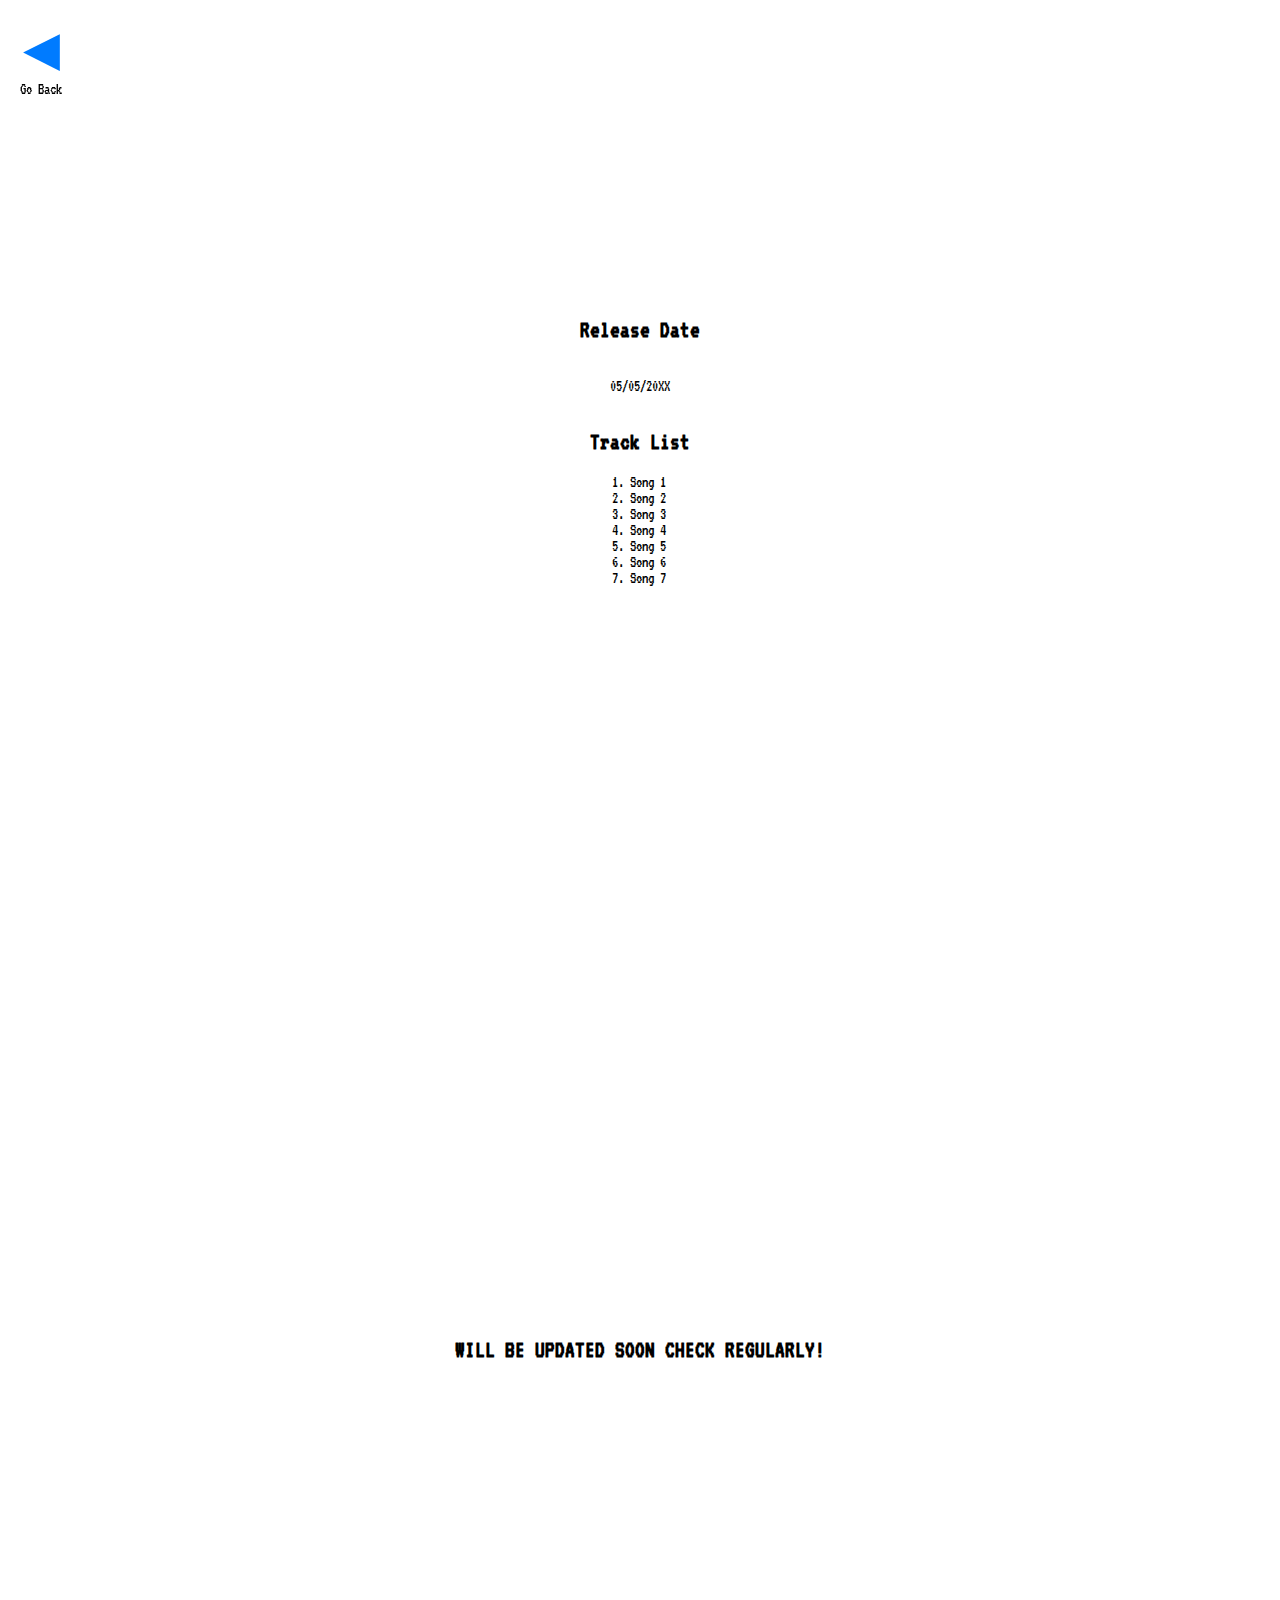
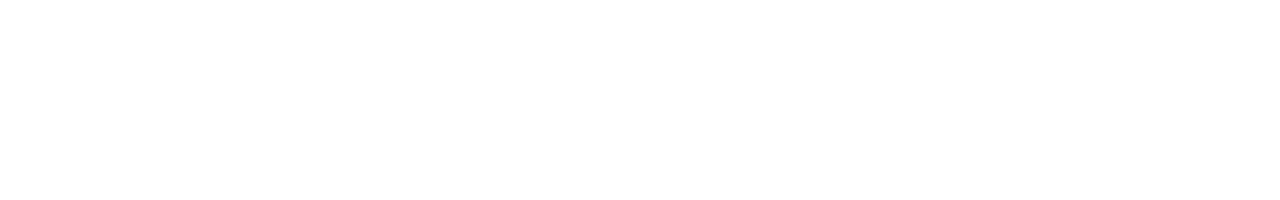
==== tracklist.html @ 34cd9e8b "Add files via upload" ====
<!DOCTYPE html>
<html lang="en">
<head>
    <meta charset="UTF-8">
    <meta name="viewport" content="width=device-width, initial-scale=1.0">
    <title>أتمنى لك رحلة آمنة إلى المنزل</title>
    <link rel="stylesheet" href="styles.css">
    <!-- Include the Google Fonts link -->
    <link rel="stylesheet" href="https://fonts.googleapis.com/css2?family=VT323&display=swap">
</head>
<body>
    <div class="container">
         <!-- Go Back Button -->
         <div class="go-back-container">
            <a href="javascript:history.go(-1)" class="go-back-arrow">&#9664;</a>
            <p>Go Back</p>
        </div>
        <h2>Release Date</h2>
        <p>05/05/20XX</p>
        <!-- Track List -->
        <div class="track-list">
            <h2>Track List</h2>
            <ol>
                <li>Song 1</li>
                <li>Song 2</li>
                <li>Song 3</li>
                <li>Song 4</li>
                <li>Song 5</li>
                <li>Song 6</li>
                <li>Song 7</li>
                <!-- Add more songs as needed -->

                
                </div>
            </ol>
        </div>
        <div class="container">
            <h2>
                WILL BE UPDATED SOON CHECK REGULARLY!
            </h2>
    </div>

    <script src="script.js"></script>
</body>
</html>
---- styles.css ----
body, html {
    margin: 0;
    padding: 0;
    height: 100%;
    font-family: 'VT323', monospace; /* Set the font-family to VT323 */
}

.container {
    display: flex;
    flex-direction: column;
    align-items: center;
    justify-content: center;
    height: 100%;
}

h1 {
    margin: 20px 0;
    font-size: 36px; /* Increase font size for a bold headline */
}

.spacer {
    height: 20px;
}

button {
    padding: 10px 20px;
    background-color: #007bff;
    color: #fff;
    border: none;
    border-radius: 5px;
    cursor: pointer;
    font-family: 'VT323', monospace; /* Set the font-family to VT323 */
}

button:hover {
    background-color: #0056b3;
}

/* Existing styles */
.spacer {
    height: 20px;
}

/* New style to add more space between the button and player */
.player-space {
    height: 40px; /* Adjust the height to increase or decrease the space */
}
/* Add styles for the arrow container */
.go-to-page-container {
    position: fixed;
    top: 20px;
    right: 20px;
    display: flex;
    flex-direction: column;
    align-items: center;
    text-align: center;
}

/* Add styles for the arrow link */
.go-to-page-arrow {
    font-size: 48px; /* Adjust the font size of the arrow */
    color: #007bff;
    text-decoration: none;
}

.go-to-page-arrow:hover {
    color: #0056b3;
}

/* Add styles for the text */
.go-to-page-container p {
    margin-top: 5px; /* Adjust the spacing between the arrow and text */
    font-family: 'VT323', monospace; /* Use the VT323 font */
}
.go-back-container {
    position: fixed;
    top: 20px;
    left: 20px;
    display: flex;
    flex-direction: column;
    align-items: center;
    text-align: center;
}

.go-back-arrow {
    font-size: 48px; /* Adjust the font size of the arrow */
    color: #007bff;
    text-decoration: none;
}

.go-back-arrow:hover {
    color: #0056b3;
}

.go-back-container p {
    margin-top: 5px; /* Adjust the spacing between the arrow and text */
    font-family: 'VT323', monospace; /* Use the VT323 font */
}
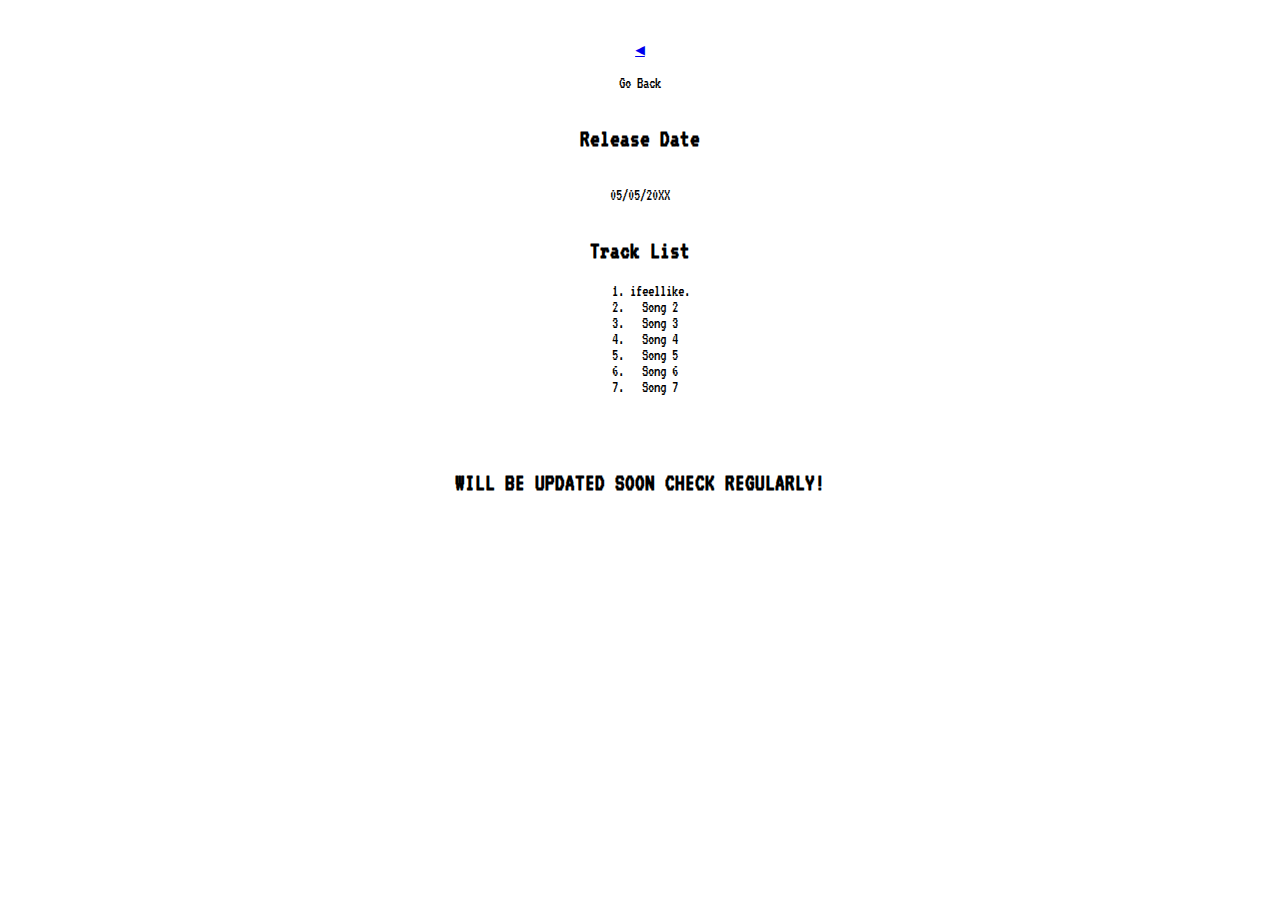
==== commit fd51fb99: "Update tracklist.html" ====
--- a/tracklist.html
+++ b/tracklist.html
@@ -21,7 +21,7 @@
         <div class="track-list">
             <h2>Track List</h2>
             <ol>
-                <li>Song 1</li>
+                <li>ifeellike.</li>
                 <li>Song 2</li>
                 <li>Song 3</li>
                 <li>Song 4</li>
--- a/styles.css
+++ b/styles.css
@@ -9,17 +9,21 @@
     display: flex;
     flex-direction: column;
     align-items: center;
-    justify-content: center;
-    height: 100%;
+    padding: 20px; /* Add padding to the container */
+    text-align: center; /* Center align text */
+}
+
+img {
+    max-width: 100%; /* Ensure the image doesn't overflow its container */
 }
 
 h1 {
     margin: 20px 0;
-    font-size: 36px; /* Increase font size for a bold headline */
+    font-size: 24px; /* Decrease font size for smaller screens */
 }
 
 .spacer {
-    height: 20px;
+    height: 10px; /* Decrease spacer height for smaller screens */
 }
 
 button {
@@ -36,29 +40,22 @@
     background-color: #0056b3;
 }
 
-/* Existing styles */
-.spacer {
-    height: 20px;
+.player-space {
+    height: 20px; /* Decrease player space for smaller screens */
 }
 
-/* New style to add more space between the button and player */
-.player-space {
-    height: 40px; /* Adjust the height to increase or decrease the space */
-}
 /* Add styles for the arrow container */
 .go-to-page-container {
     position: fixed;
-    top: 20px;
-    right: 20px;
+    bottom: 20px; /* Move the arrow container to the bottom */
+    width: 100%; /* Take full width */
     display: flex;
-    flex-direction: column;
-    align-items: center;
-    text-align: center;
+    justify-content: center; /* Center align items */
 }
 
 /* Add styles for the arrow link */
 .go-to-page-arrow {
-    font-size: 48px; /* Adjust the font size of the arrow */
+    font-size: 36px; /* Decrease font size for smaller screens */
     color: #007bff;
     text-decoration: none;
 }
@@ -72,27 +69,99 @@
     margin-top: 5px; /* Adjust the spacing between the arrow and text */
     font-family: 'VT323', monospace; /* Use the VT323 font */
 }
-.go-back-container {
-    position: fixed;
-    top: 20px;
-    left: 20px;
-    display: flex;
-    flex-direction: column;
-    align-items: center;
-    text-align: center;
+/* Default styles for all screen sizes */
+body, html {
+    margin: 0;
+    padding: 0;
+    height: 100%;
+    font-family: 'VT323', monospace; /* Set the font-family to VT323 */
 }
 
-.go-back-arrow {
-    font-size: 48px; /* Adjust the font size of the arrow */
-    color: #007bff;
-    text-decoration: none;
+.letter-container {
+    max-width: 600px; /* Set maximum width for better readability */
+    margin: 0 auto; /* Center the container horizontally */
+    padding: 20px;
+    text-align: justify; /* Justify text for better readability */
 }
 
-.go-back-arrow:hover {
-    color: #0056b3;
+.letter-container h1 {
+    font-size: 24px;
+    margin-bottom: 10px;
 }
 
-.go-back-container p {
-    margin-top: 5px; /* Adjust the spacing between the arrow and text */
-    font-family: 'VT323', monospace; /* Use the VT323 font */
-}+.letter-container p {
+    margin-bottom: 10px;
+}
+
+.go-back-container {
+    text-align: center;
+    margin-top: 20px;
+}
+
+.go-back-button {
+    padding: 10px 20px;
+    background-color: #007bff;
+    color: #fff;
+    border: none;
+    border-radius: 5px;
+    cursor: pointer;
+    font-size: 16px;
+}
+
+.go-back-button:hover {
+    background-color: #0056b3;
+}
+
+/* Media query for screens smaller than 600px (typical mobile screens) */
+@media (max-width: 600px) {
+    .letter-container {
+        padding: 10px; /* Reduce padding for smaller screens */
+    }
+
+    .go-back-container {
+        margin-top: 10px; /* Reduce margin for smaller screens */
+    }
+}
+/* styles.css */
+
+body, html {
+    margin: 0;
+    padding: 0;
+    height: 100%;
+    font-family: 'VT323', monospace; /* Set the font-family to VT323 */
+}
+
+.letter-container {
+    max-width: 600px; /* Set maximum width for better readability */
+    margin: 0 auto; /* Center the container horizontally */
+    padding: 20px;
+    text-align: justify; /* Justify text for better readability */
+}
+
+.letter-container h1 {
+    font-size: 24px;
+    margin-bottom: 10px;
+}
+
+.letter-container p {
+    margin-bottom: 10px;
+}
+
+.go-back-container {
+    text-align: center;
+    margin-top: 20px;
+}
+
+.go-back-button {
+    padding: 10px 20px;
+    background-color: #007bff;
+    color: #fff;
+    border: none;
+    border-radius: 5px;
+    cursor: pointer;
+    font-size: 16px;
+}
+
+.go-back-button:hover {
+    background-color: #0056b3;
+}
